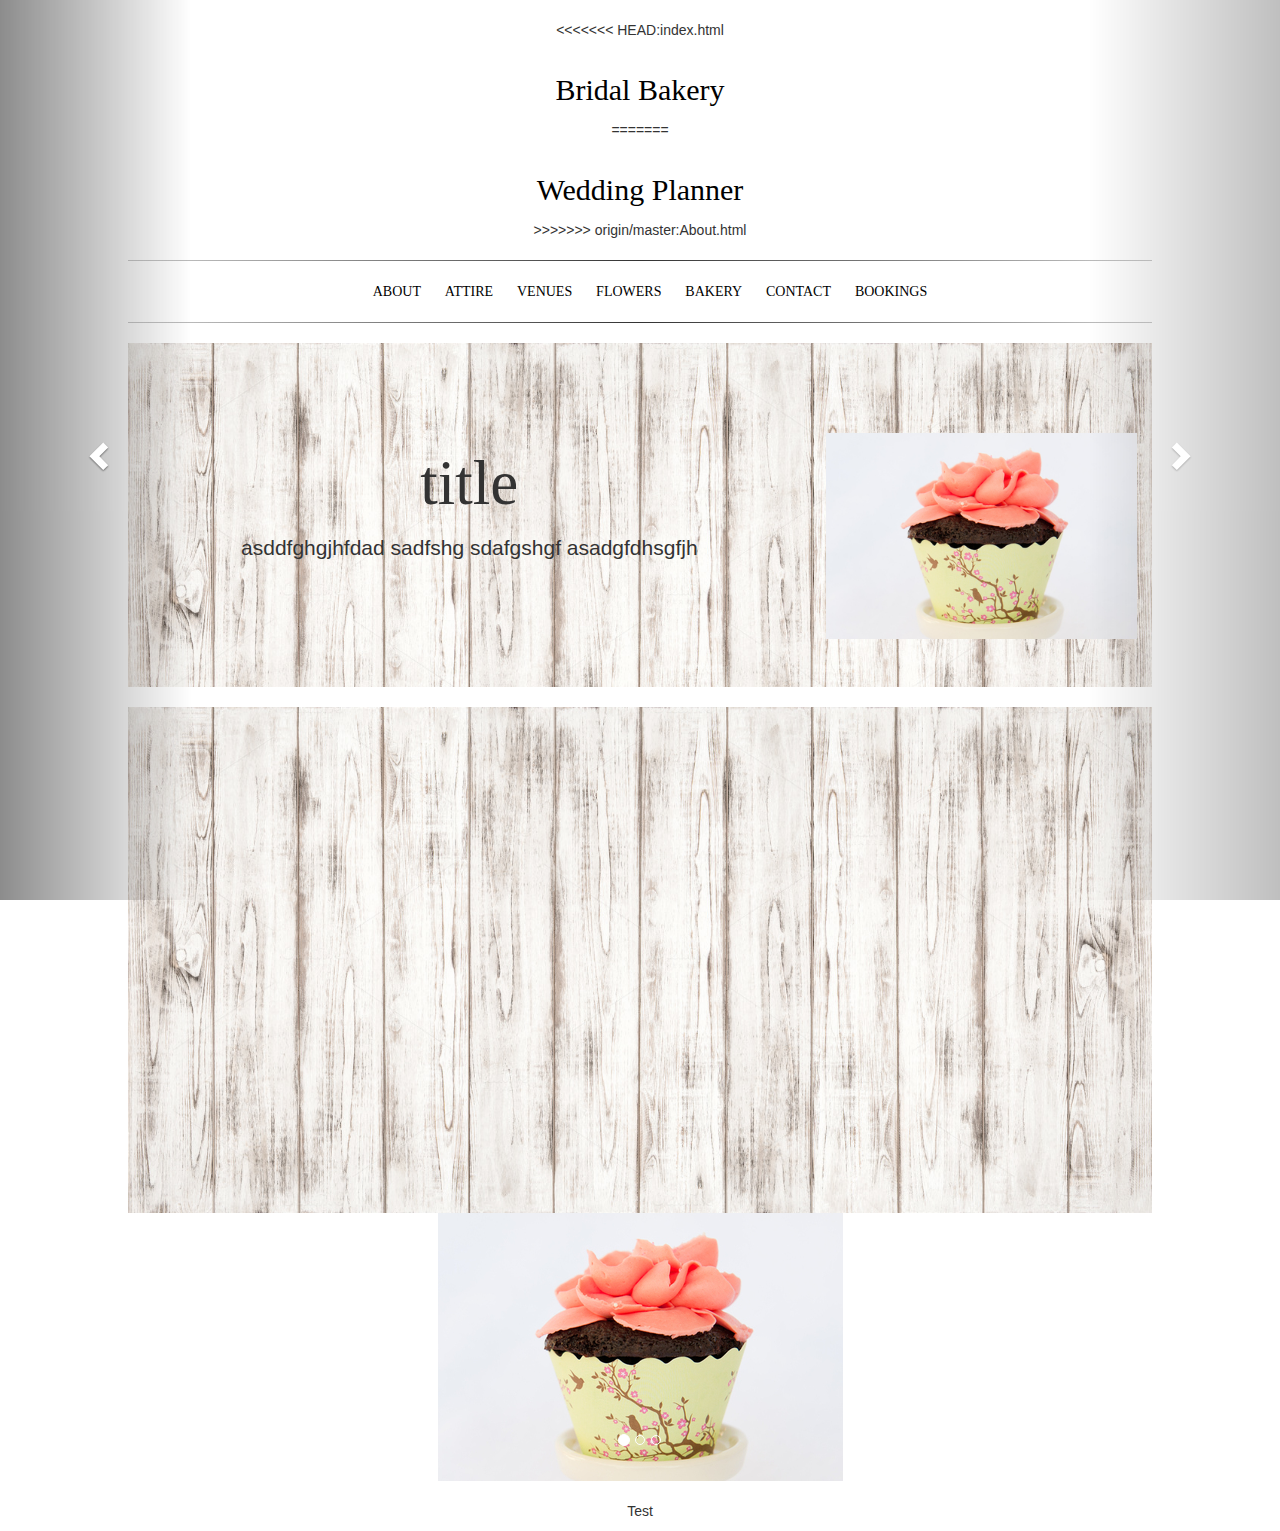
==== Index.html @ fd42d6e8 "Adding index" ====
<!doctype>
<html>
<head>
     <title> Bridal Bakery </title>
     <meta name="viewport" content="width=device-width, initial-scale=1">
     <link rel="stylesheet" href="bootstrap/css/bootstrap.css">
     <link rel="stylesheet" type="text/css" href="style.css">
</head>

<body>

<div class='wrapper'>
<<<<<<< HEAD:index.html
<h2> Bridal Bakery </h2>
=======
  <div class= 'boxed'>
<h2> Wedding Planner </h2>
  </div>
>>>>>>> origin/master:About.html

<hr>
  <ul class="menu">
      <li><a href="Index.html">ABOUT</a></li>
      <li><a href="Attire.html">ATTIRE</a></li>
      <li><a href="Venues.html">VENUES</a></li>
      <li><a href="Flowers.html">FLOWERS</a></li>
      <li><a href="Bridal Bakery.html">BAKERY</a></li>
      <li><a href="Contact.html">CONTACT</a></li>
      <li><a href="Bookings.html">BOOKINGS</a></li>
  </ul>
<hr>

  <div class='jumbotron'>
    <div class='container'>
      <div class="row">
        <div class="col-md-8">
          <h1> title </h1>
          <p> asddfghgjhfdad sadfshg sdafgshgf asadgfdhsgfjh </p>
        </div> <!-- .col-md-8-->
        <div class="col-md-4">
          <img src="Images/cupcake.jpg" alt="Image of a cupcake" class="img-responsive">
        </div> <!-- .col-md-4-->
      </div><!-- .row -->
    </div><!-- .container -->
  </div><!-- .jumbotron -->
</div>

<div id="myCarousel" class="carousel slide" data-ride="carousel">
  <!-- Indicators -->
  <ol class="carousel-indicators">
    <li data-target="#myCarousel" data-slide-to="0" class="active"></li>
    <li data-target="#myCarousel" data-slide-to="1"></li>
    <li data-target="#myCarousel" data-slide-to="2"></li>
  </ol>

  <!-- Wrapper for slides -->
  <div class="carousel-inner" role="listbox">
    <div class="item active">
      <img src="Images/White-wooden-background-photo.jpg" alt="Picture of wood">
    </div>

  <div class="item">
      <img src="Images/chocolate-cupcake.jpg" alt="Picture of chocolate cupcake">
    </div>
  </div>

  <div class="item">
      <img src="Images/cupcake.jpg" alt="Picture of cupcake">
    </div>
  </div>

  <!-- Controls -->
  <a class="left carousel-control" href="#myCarousel" role="button" data-slide="prev">
    <span class="glyphicon glyphicon-chevron-left" aria-hidden="true"></span>
    <span class="sr-only">Previous</span>
  </a>
  <a class="right carousel-control" href="#myCarousel" role="button" data-slide="next">
    <span class="glyphicon glyphicon-chevron-right" aria-hidden="true"></span>
    <span class="sr-only">Next</span>
  </a>
</div>

  <div id='page content'>
    <p> Test </p>
  </div>

<script src="https://ajax.googleapis.com/ajax/libs/jquery/3.1.1/jquery.min.js"></script>
<script type="text.javascript" src="bootstrap/js/bootstrap.js"></script>
<script> $('.carousel').carousel()
</script>

</body>

</html>
---- style.css ----
body{
  font-family: sans-serif;
  text-align: center;
}

h2 {
  color: black;
  font-family: "Tahoma";
  font-size: 30px; line-height: 20px;
  font-weight: normal;
  margin-bottom: 20px;
  margin-top: 40px;
  text-align: center;
  font-stretch: ultra-condensed;
}

h1 {
  color: black;
  font-family: "Tahoma";
  font-size: 20px; line-height: 20px;
  font-weight: normal;
  margin-bottom: 40px;
  margin-top: 40px;
  text-align: center;
  font-stretch: ultra-condensed;
}

.wrapper{
	width:90%;
	max-width: 1024px;
	margin:20px auto;
  text-align: center;
}

ul.menu li{
	display: inline-block;
	padding-right:20px;
}


.menu a{
	color:black;
  text-decoration: none;
  font-family: "Libre Baskerville", serif;
}

.menu a:hover {
  color: #ff9999;
}

ul .menu{
  text-align: center;
}

.carousel {
  width:90%;
	max-width: 1024px;
	margin:20px auto;
  text-align: center
}

hr {
    border: 0;
    height: 1px;
    background: #333;
    background-image: linear-gradient(to right, #ccc, #333, #ccc);
}

.subtitles {
  text-align: left;
}

.jumbotron {
  width: 100%;
  max-width: 1024px;
  padding-top: 90px;
  min-height: 300px;
  margin-bottom: 0;
  background-image: url('Images/White-wooden-background-photo.jpg');
  background-size: cover;
  }

  .container {
    max-width: 90%;
    text-align: center;
    min-height: 10em;
    display: table-cell;
    vertical-align: middle;
  }
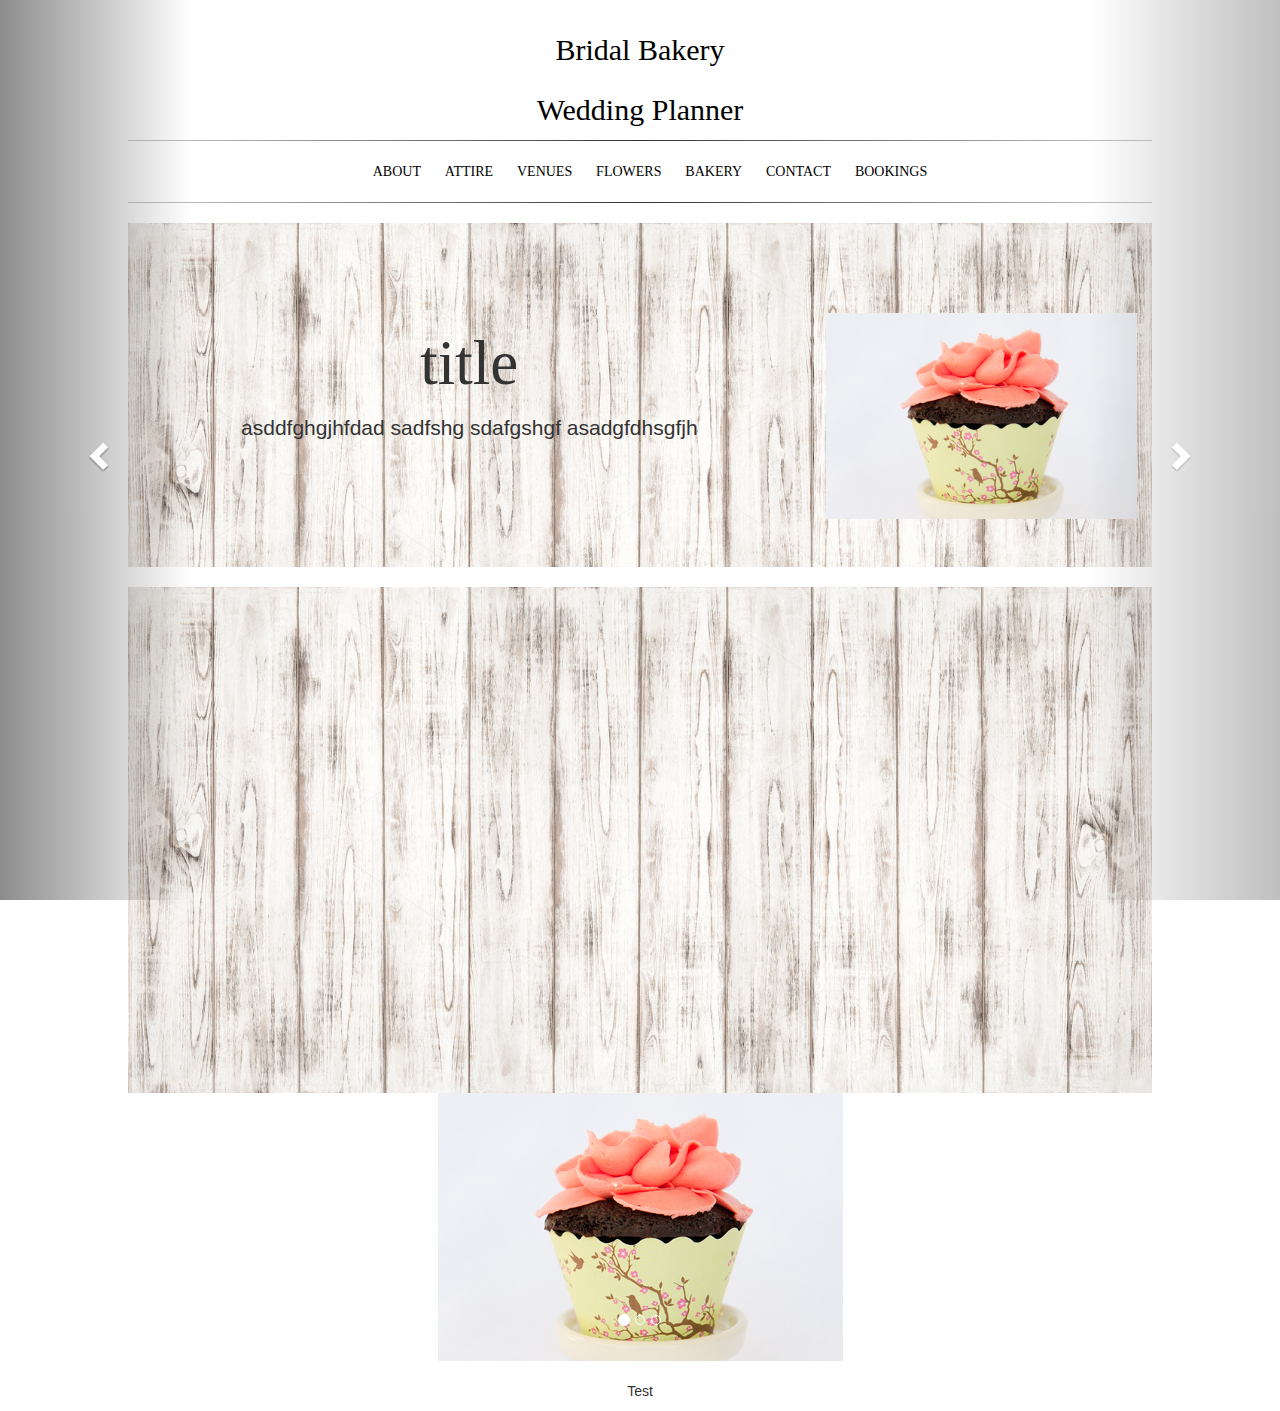
==== commit 904ffa3a: "Deleting" ====
--- a/Index.html
+++ b/Index.html
@@ -10,13 +10,10 @@
 <body>
 
 <div class='wrapper'>
-<<<<<<< HEAD:index.html
 <h2> Bridal Bakery </h2>
-=======
   <div class= 'boxed'>
 <h2> Wedding Planner </h2>
   </div>
->>>>>>> origin/master:About.html
 
 <hr>
   <ul class="menu">
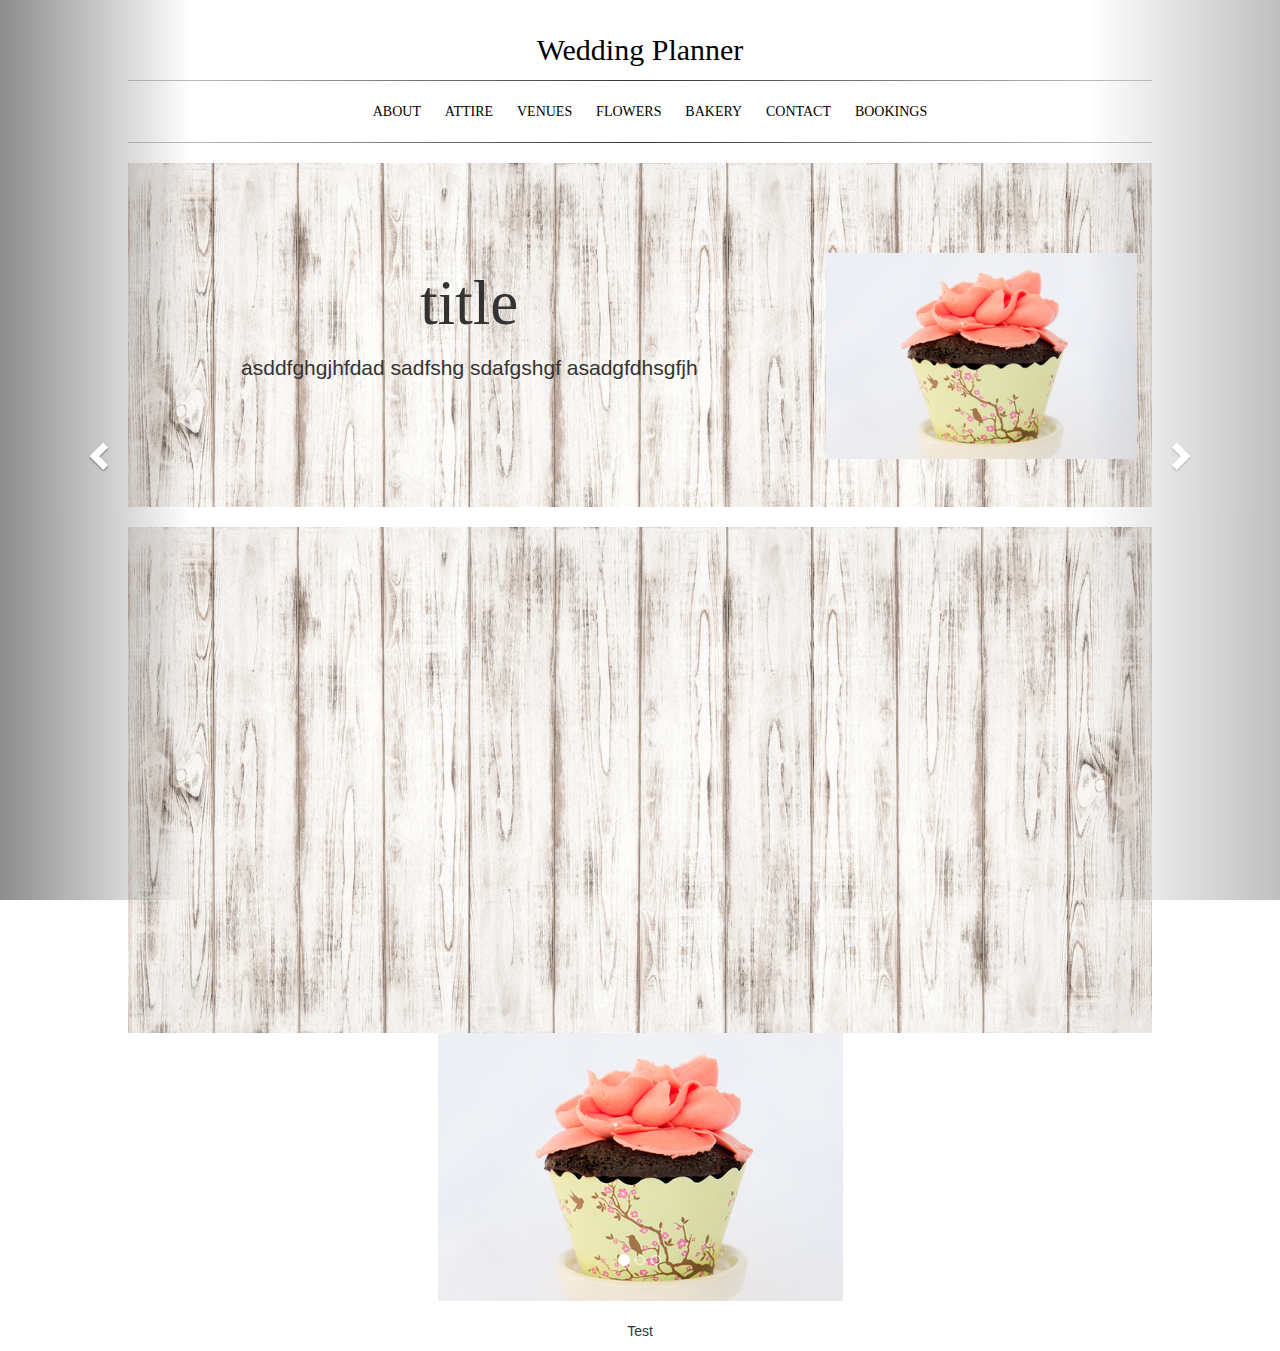
==== commit 04c20481: "index sorting" ====
--- a/Index.html
+++ b/Index.html
@@ -1,7 +1,7 @@
 <!doctype>
 <html>
 <head>
-     <title> Bridal Bakery </title>
+     <title> Wedding Planner </title>
      <meta name="viewport" content="width=device-width, initial-scale=1">
      <link rel="stylesheet" href="bootstrap/css/bootstrap.css">
      <link rel="stylesheet" type="text/css" href="style.css">
@@ -10,7 +10,6 @@
 <body>
 
 <div class='wrapper'>
-<h2> Bridal Bakery </h2>
   <div class= 'boxed'>
 <h2> Wedding Planner </h2>
   </div>
